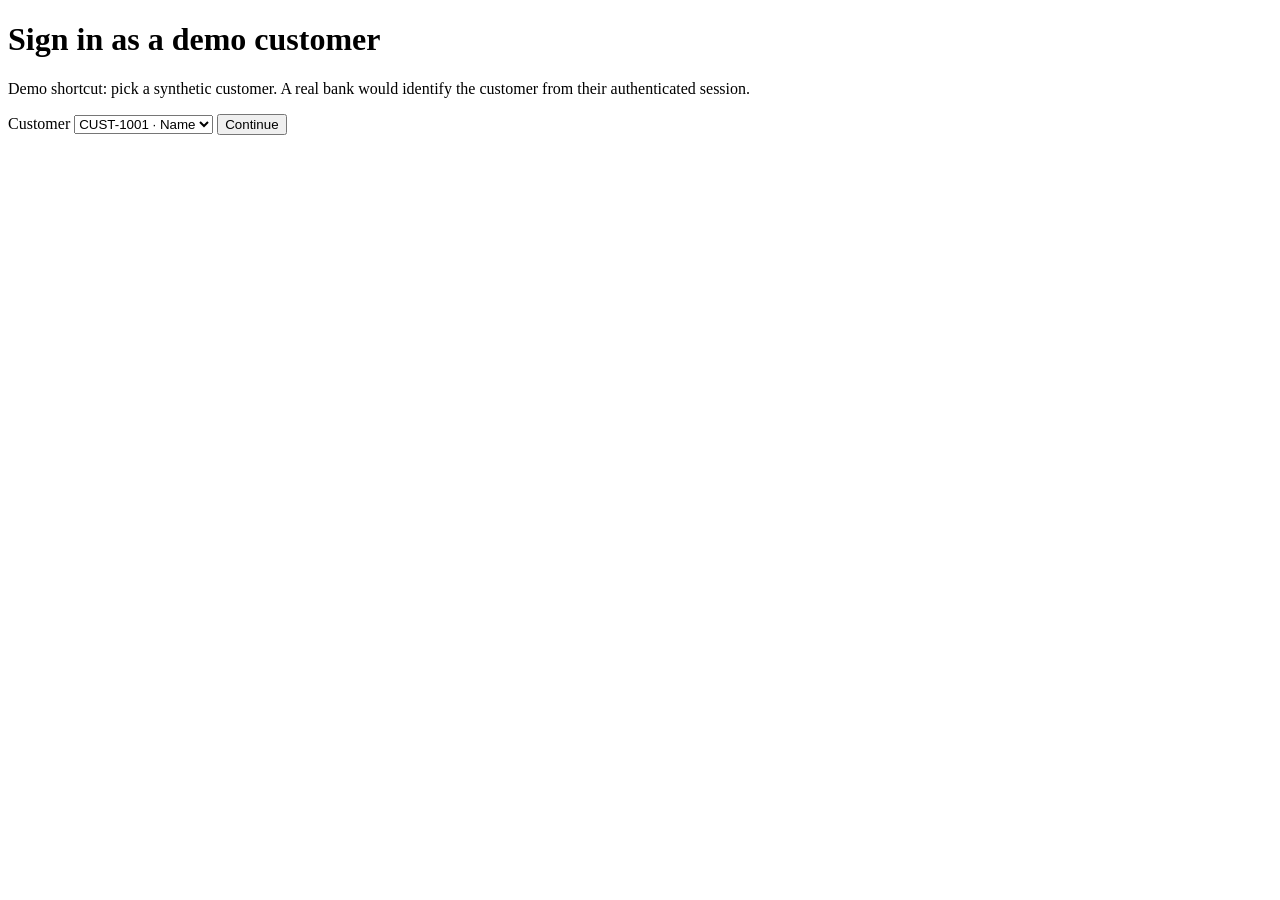
==== src/main/resources/templates/index.html @ 7472c1be "Add customer sign-in picker and dispute intake flow Co-Authored-By: Claude Sonnet 5.5 <noreply@anthr" ====
<!DOCTYPE html>
<html xmlns:th="http://www.thymeleaf.org">
<head th:replace="~{fragments :: head('Sign in')}"></head>
<body>
<header th:replace="~{fragments :: header}"></header>
<main>
  <h1>Sign in as a demo customer</h1>
  <p class="notice">Demo shortcut: pick a synthetic customer. A real bank would identify the customer
    from their authenticated session.</p>
  <form th:action="@{/sign-in}" method="post" class="stack">
    <label for="customerId">Customer</label>
    <select id="customerId" name="customerId" required>
      <option th:each="c : ${customers}" th:value="${c.id}"
              th:text="${c.customerRef} + ' · ' + ${c.displayName}">CUST-1001 · Name</option>
    </select>
    <button type="submit">Continue</button>
  </form>
</main>
</body>
</html>
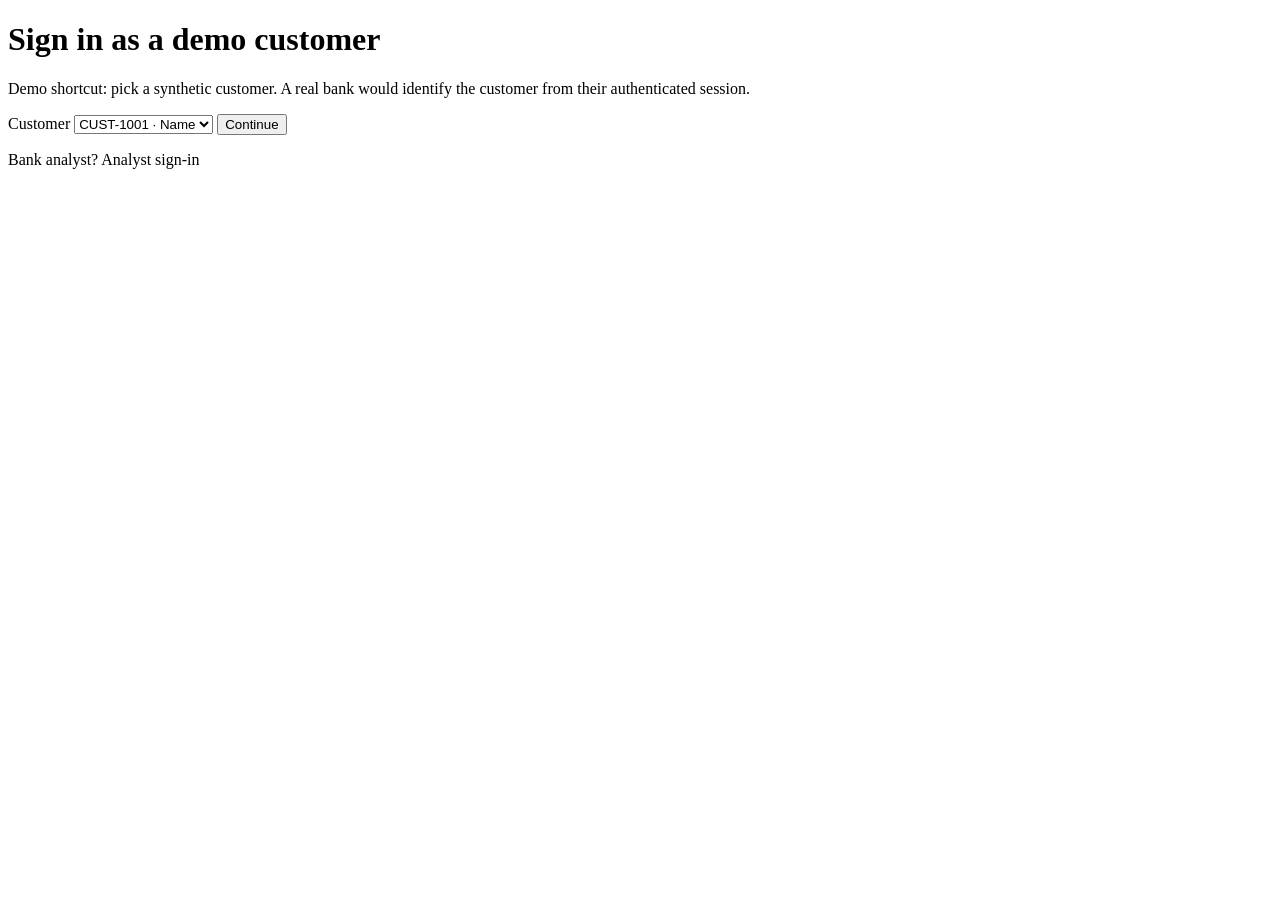
==== commit b6a82e80: "Add analyst sign-in, pending queue with filter, and decision history Co-Authored-By: Claude Sonnet 5" ====
--- a/src/main/resources/templates/index.html
+++ b/src/main/resources/templates/index.html
@@ -15,6 +15,7 @@
     </select>
     <button type="submit">Continue</button>
   </form>
+  <p>Bank analyst? <a th:href="@{/analyst}">Analyst sign-in</a></p>
 </main>
 </body>
 </html>
